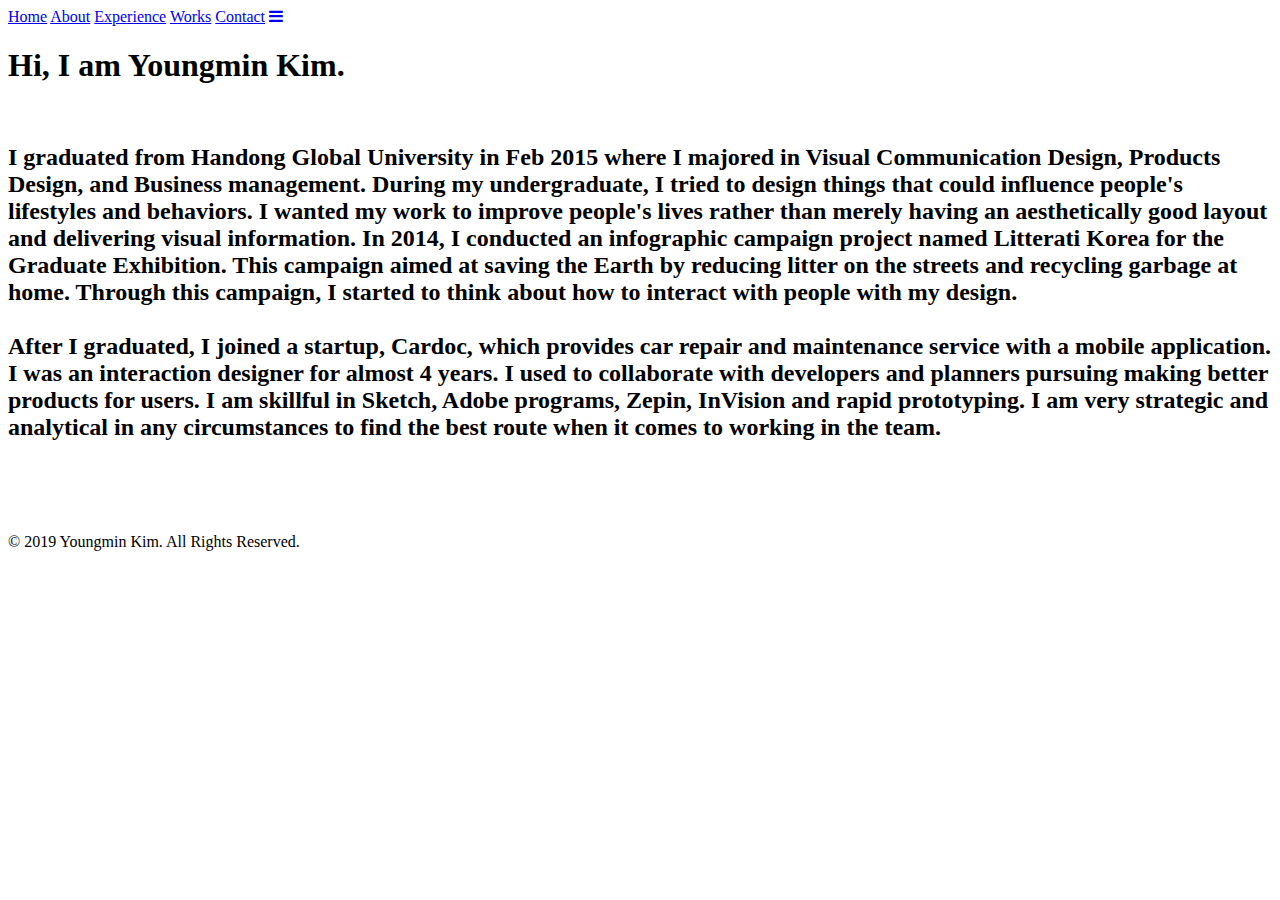
==== about.html @ d52bc28a "update" ====
<!DOCTYPE html>
<html lang="en">
  <head>
    <meta charset="utf-8">
    <meta name="viewport" content="width=device-width, initial-scale=1.0">
    <link href="https://fonts.googleapis.com/css?family=Quicksand:300,400,500,700" rel="stylesheet">
    <link rel="stylesheet" type="text/css" href="css/html5reset.css">
    <link rel="stylesheet" type="text/css" href="css/styles.css">
    <link rel="stylesheet" href="https://use.fontawesome.com/releases/v5.7.2/css/all.css" integrity="sha384-fnmOCqbTlWIlj8LyTjo7mOUStjsKC4pOpQbqyi7RrhN7udi9RwhKkMHpvLbHG9Sr" crossorigin="anonymous">
    <link rel="stylesheet" href="https://cdnjs.cloudflare.com/ajax/libs/font-awesome/4.7.0/css/font-awesome.min.css">
    <title>About</title>
  </head>

  <body>
    <header>
      <nav class="topnav" id="myTopnav">
        <a href = "index.html">Home</a>
        <a class="active" href = "about.html">About</a>
        <a href = "experience.html">Experience</a>
        <a href = "portfolio.html">Works</a> 
        <a href = "contact.html">Contact</a>
        <a href="javascript:void(0);" class="icon" onclick="myFunction()">
            <i class="fa fa-bars"></i></a>
      </nav>
    </header>

    <script>
        function myFunction() {
          var x = document.getElementById("myTopnav");
          if (x.className === "topnav") {
            x.className += " responsive";
          } else {
            x.className = "topnav";
          }
        }
    </script>
    
    <main>
      <div class="text-box">
        <h1>Hi, I am Youngmin Kim.</h1><br>
        <h2>I graduated from Handong Global University in Feb 2015 where I majored in Visual Communication Design, Products Design, and Business management. During my undergraduate, I tried to design things that could influence people's lifestyles and behaviors. I wanted my work to improve people's lives rather than merely having an aesthetically good layout and delivering visual information. In 2014, I conducted an infographic campaign project named Litterati Korea for the Graduate Exhibition. This campaign aimed at saving the Earth by reducing litter on the streets and recycling garbage at home. Through this campaign, I started to think about how to interact with people with my design.<br><br>

        After I graduated, I joined a startup, Cardoc, which provides car repair and maintenance service with a mobile application. I was an interaction designer for almost 4 years. I used to collaborate with developers and planners pursuing making better products for users. I am skillful in Sketch, Adobe programs, Zepin, InVision and rapid prototyping. I am very strategic and analytical in any circumstances to find the best route when it comes to working in the team.
        </h2>
      </div>
    </main> 
    
    <br><br><br><br>

    <footer>
      <div class="footer">
        © 2019 Youngmin Kim. All Rights Reserved.
        <br><i class="fab fa-dribbble"></i>
      </div>
    </footer>
  </body>
</html>
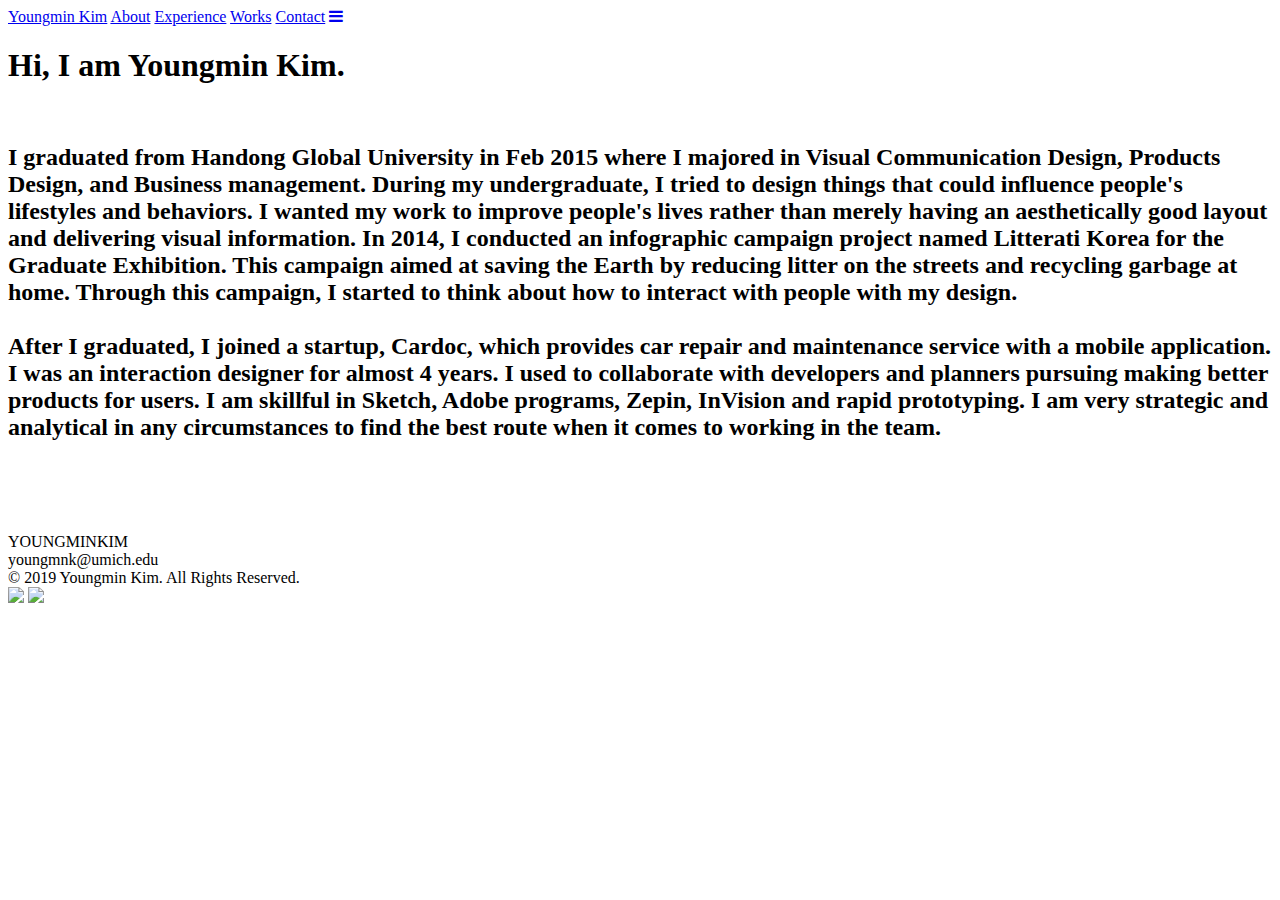
==== commit 7e28b171: "Update for fianl" ====
--- a/about.html
+++ b/about.html
@@ -8,13 +8,14 @@
     <link rel="stylesheet" type="text/css" href="css/styles.css">
     <link rel="stylesheet" href="https://use.fontawesome.com/releases/v5.7.2/css/all.css" integrity="sha384-fnmOCqbTlWIlj8LyTjo7mOUStjsKC4pOpQbqyi7RrhN7udi9RwhKkMHpvLbHG9Sr" crossorigin="anonymous">
     <link rel="stylesheet" href="https://cdnjs.cloudflare.com/ajax/libs/font-awesome/4.7.0/css/font-awesome.min.css">
+    <link rel="icon" href="images/favicon.png" sizes="32x32" type="image/png">
     <title>About</title>
   </head>
 
   <body>
     <header>
       <nav class="topnav" id="myTopnav">
-        <a href = "index.html">Home</a>
+        <a href = "index.html">Youngmin Kim</a>
         <a class="active" href = "about.html">About</a>
         <a href = "experience.html">Experience</a>
         <a href = "portfolio.html">Works</a> 
@@ -48,9 +49,14 @@
     <br><br><br><br>
 
     <footer>
-      <div class="footer">
-        © 2019 Youngmin Kim. All Rights Reserved.
-        <br><i class="fab fa-dribbble"></i>
+      <div class="content">
+        <div class="name">YOUNGMIN<span class="lite">KIM</span></div>
+        <div class="email">youngmnk@umich.edu</div>
+        <div class="copyright">© 2019 Youngmin Kim. All Rights Reserved.</div>
+        <div class="img-list">
+          <a href="https://www.linkedin.com/in/youngminkimme/" target="_blank"><img src="images/linkedin.svg"></a>
+          <a href="https://kimyoungmin.me" target="_blank"><img src="images/dribbble.svg" height="37px"></a>
+        </div>
       </div>
     </footer>
   </body>
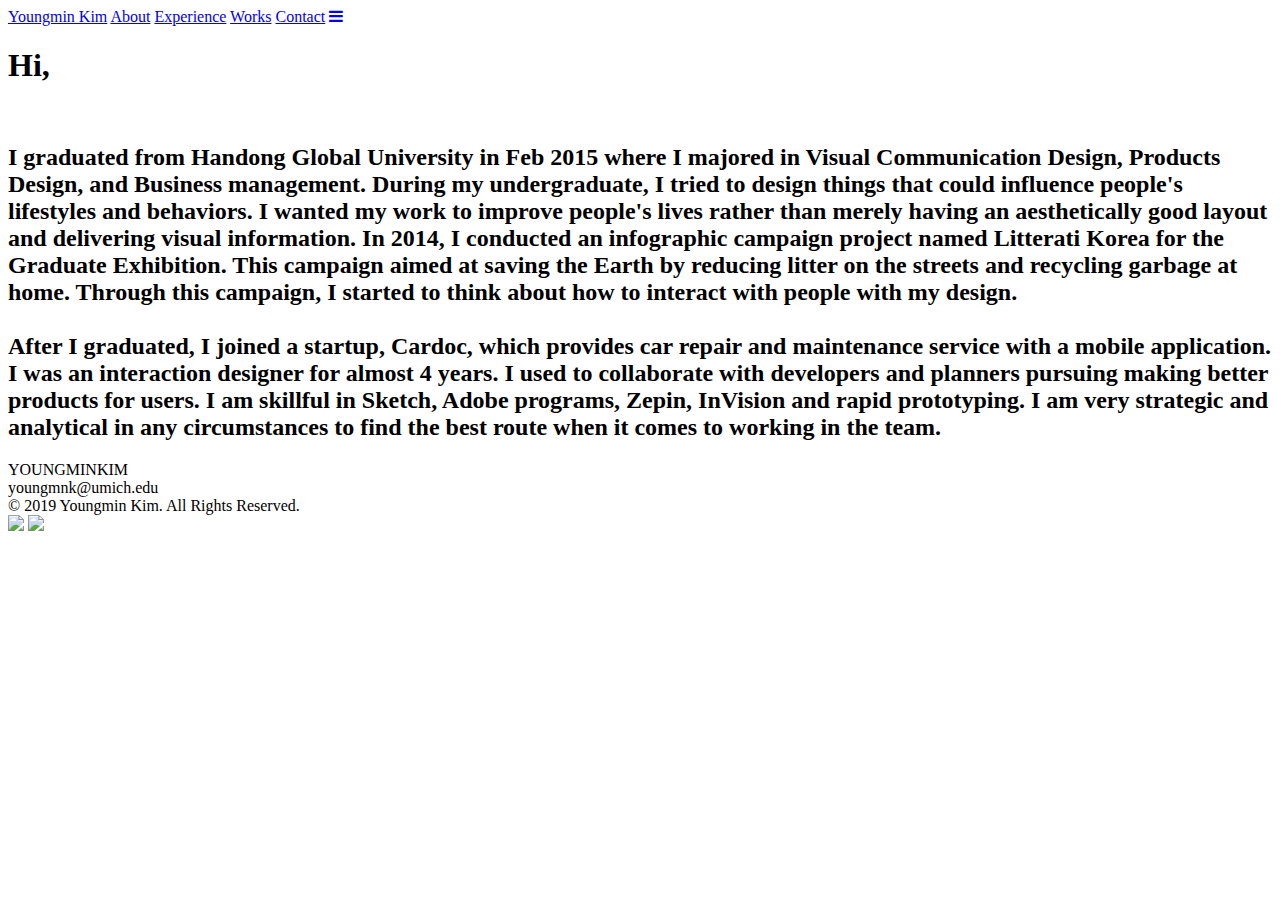
==== commit 3094d79c: "update" ====
--- a/about.html
+++ b/about.html
@@ -38,7 +38,8 @@
     
     <main>
       <div class="text-box">
-        <h1>Hi, I am Youngmin Kim.</h1><br>
+          
+        <h1><span id="typing"></span></h1><br>
         <h2>I graduated from Handong Global University in Feb 2015 where I majored in Visual Communication Design, Products Design, and Business management. During my undergraduate, I tried to design things that could influence people's lifestyles and behaviors. I wanted my work to improve people's lives rather than merely having an aesthetically good layout and delivering visual information. In 2014, I conducted an infographic campaign project named Litterati Korea for the Graduate Exhibition. This campaign aimed at saving the Earth by reducing litter on the streets and recycling garbage at home. Through this campaign, I started to think about how to interact with people with my design.<br><br>
 
         After I graduated, I joined a startup, Cardoc, which provides car repair and maintenance service with a mobile application. I was an interaction designer for almost 4 years. I used to collaborate with developers and planners pursuing making better products for users. I am skillful in Sketch, Adobe programs, Zepin, InVision and rapid prototyping. I am very strategic and analytical in any circumstances to find the best route when it comes to working in the team.
@@ -46,8 +47,6 @@
       </div>
     </main> 
     
-    <br><br><br><br>
-
     <footer>
       <div class="content">
         <div class="name">YOUNGMIN<span class="lite">KIM</span></div>
@@ -59,5 +58,23 @@
         </div>
       </div>
     </footer>
+
+    <script>
+      var speed = 200;
+      var pos = 0;
+      var turn = 0;
+      var data = ['Hi, I am Youngmin Kim. Here is a little bit about myself!'];
+
+      setTimeout(typeWriter, speed);
+
+      function typeWriter() {
+        if (pos < data[turn].length) {
+          document.getElementById("typing").innerHTML += data[turn].charAt(pos);
+          pos++;
+          setTimeout(typeWriter, speed);
+        } 
+      }
+      
+    </script>
   </body>
 </html>
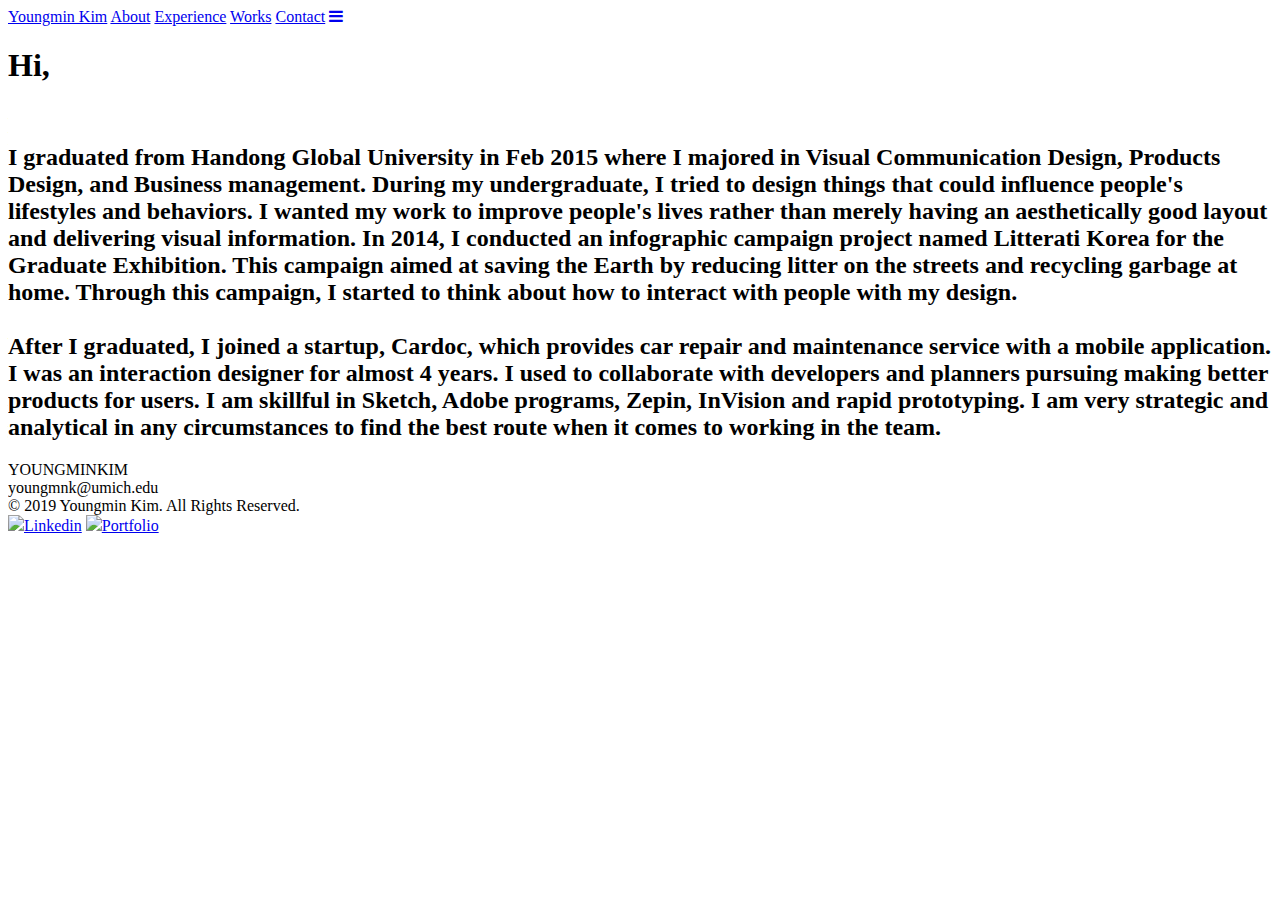
==== commit 51e33837: "update" ====
--- a/about.html
+++ b/about.html
@@ -53,8 +53,8 @@
         <div class="email">youngmnk@umich.edu</div>
         <div class="copyright">© 2019 Youngmin Kim. All Rights Reserved.</div>
         <div class="img-list">
-          <a href="https://www.linkedin.com/in/youngminkimme/" target="_blank"><img src="images/linkedin.svg"></a>
-          <a href="https://kimyoungmin.me" target="_blank"><img src="images/dribbble.svg" height="37px"></a>
+          <a href="https://www.linkedin.com/in/youngminkimme/" target="_blank"><img src="images/linkedin.svg">Linkedin</a>
+          <a href="https://kimyoungmin.me" target="_blank"><img src="images/dribbble.svg" height="37px">Portfolio</a>
         </div>
       </div>
     </footer>
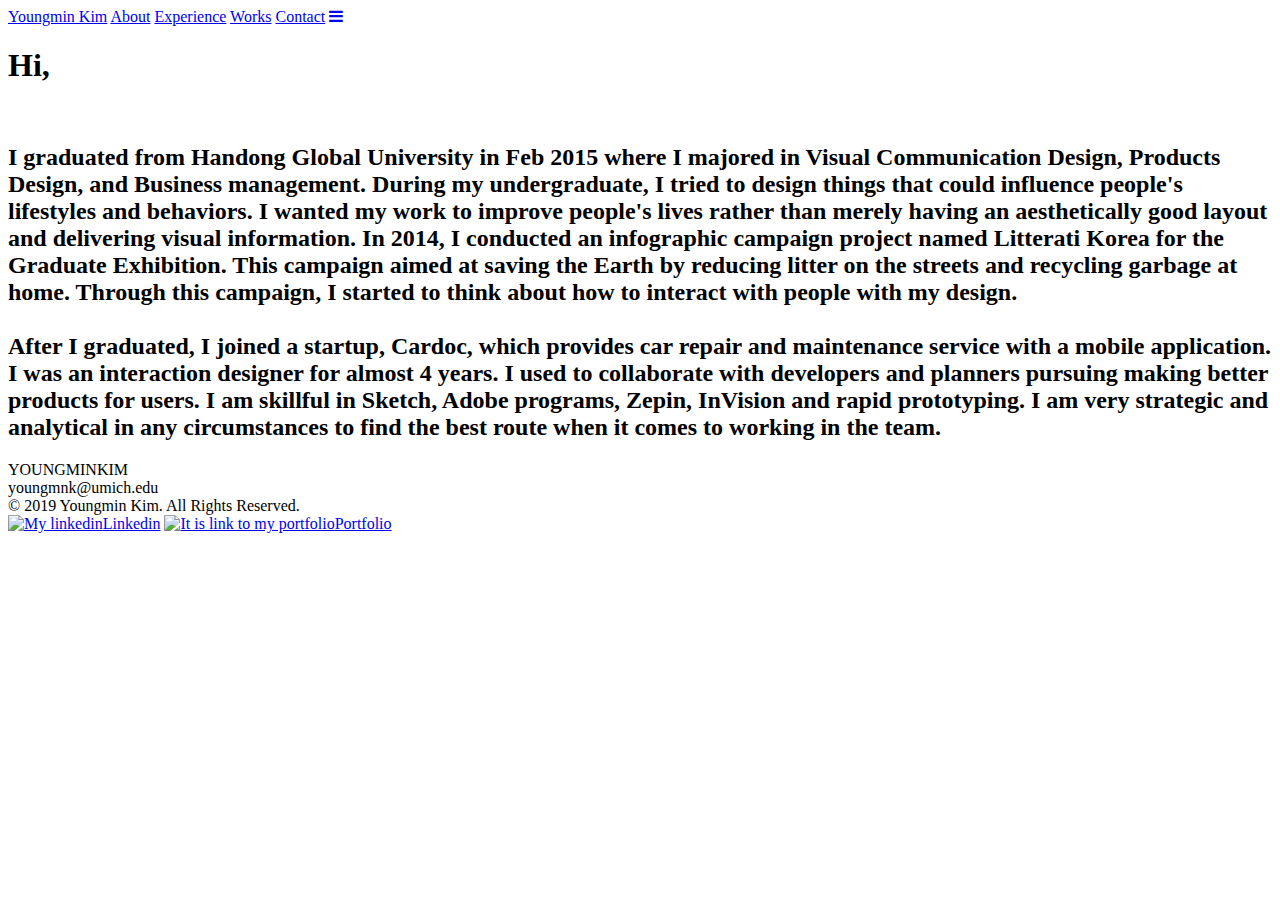
==== commit 326abc1f: "footer update" ====
--- a/about.html
+++ b/about.html
@@ -53,8 +53,8 @@
         <div class="email">youngmnk@umich.edu</div>
         <div class="copyright">© 2019 Youngmin Kim. All Rights Reserved.</div>
         <div class="img-list">
-          <a href="https://www.linkedin.com/in/youngminkimme/" target="_blank"><img src="images/linkedin.svg">Linkedin</a>
-          <a href="https://kimyoungmin.me" target="_blank"><img src="images/dribbble.svg" height="37px">Portfolio</a>
+          <a href="https://www.linkedin.com/in/youngminkimme/" target="_blank"><img src="images/linkedin.svg" alt="My linkedin">Linkedin</a>
+          <a href="https://kimyoungmin.me" target="_blank"><img src="images/dribbble.svg" height="37px" alt="It is link to my portfolio">Portfolio</a>
         </div>
       </div>
     </footer>
